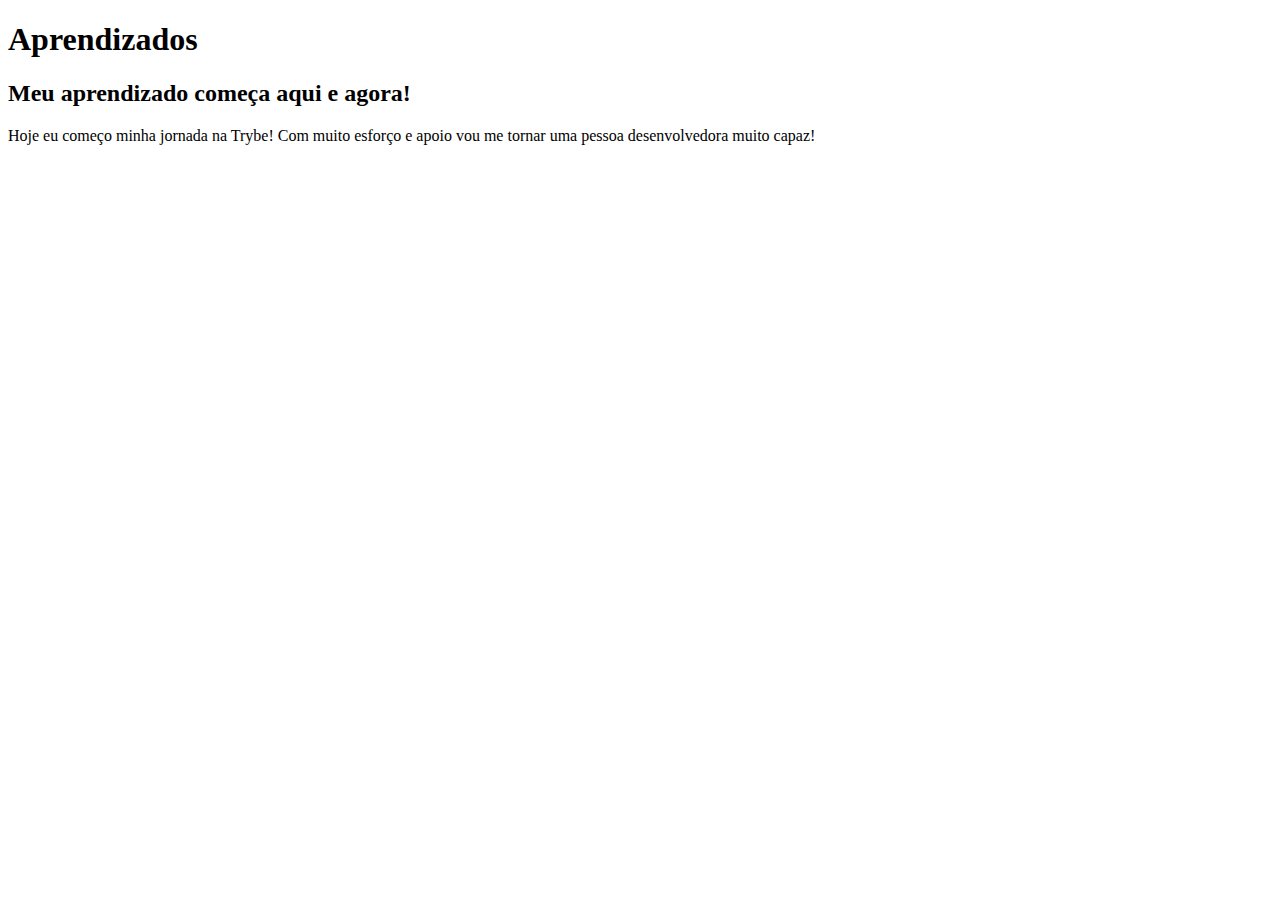
==== fundamentos/bloco-03-introducao-html-css/dia-1-html-css-estruturas-de-pagina/index.html @ 49dce9c2 "exercise 1 - page aprendendo HTML" ====
<!DOCTYPE html>
<html lang="pt-br">
  <head>
    <meta charset="UTF-8">
    <title>Aprendendo HTML</title>
  </head>
  <body>
    <h1>Aprendizados</h1><h2>Meu aprendizado começa aqui e agora!</h2>
    <p>Hoje eu começo minha jornada na Trybe! Com muito esforço e apoio vou
        me tornar uma pessoa desenvolvedora muito capaz!</p>
  </body>
</html>
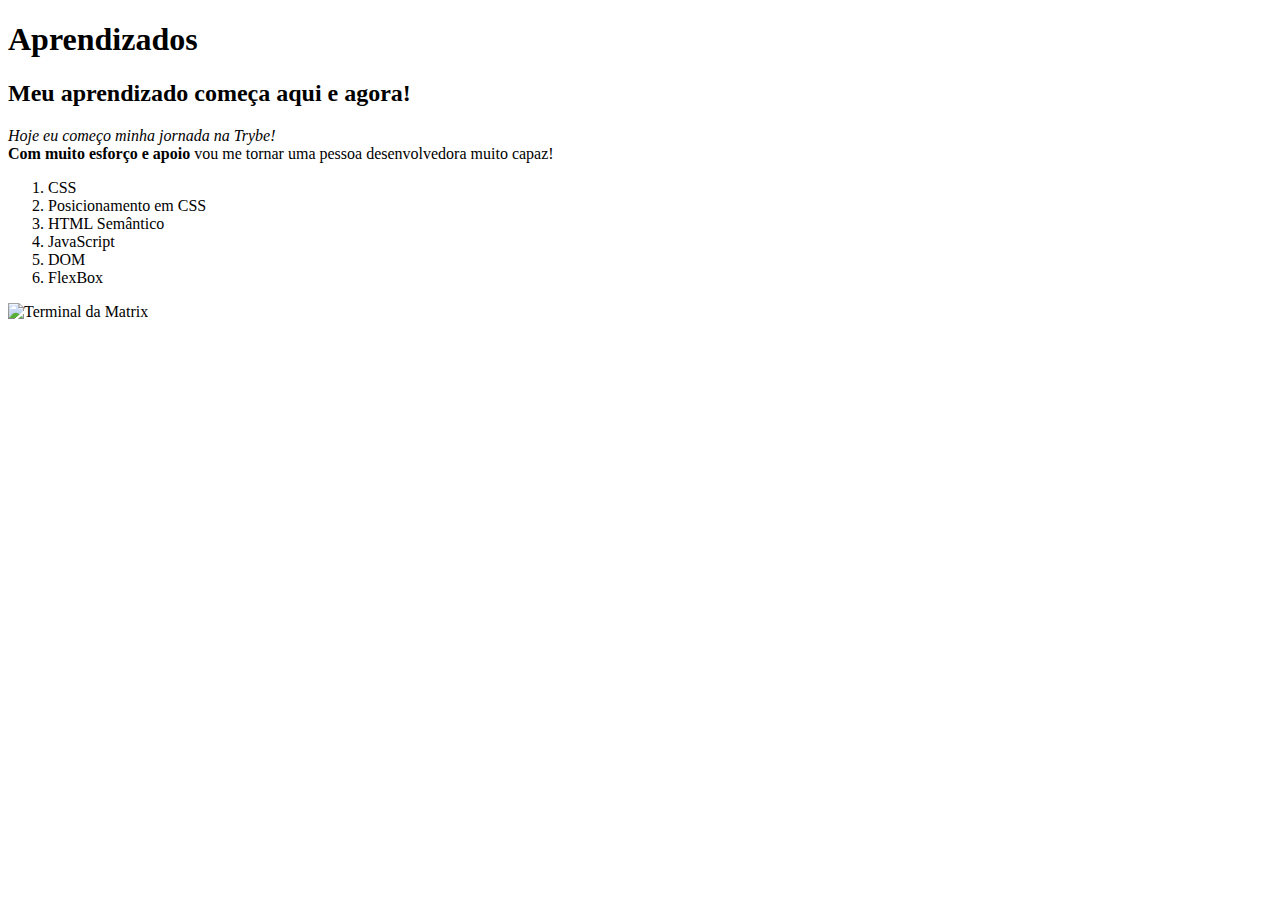
==== commit 9f9cb087: "adicionei uma imagem e mais dado a minha page" ====
--- a/fundamentos/bloco-03-introducao-html-css/dia-1-html-css-estruturas-de-pagina/index.html
+++ b/fundamentos/bloco-03-introducao-html-css/dia-1-html-css-estruturas-de-pagina/index.html
@@ -5,8 +5,18 @@
     <title>Aprendendo HTML</title>
   </head>
   <body>
-    <h1>Aprendizados</h1><h2>Meu aprendizado começa aqui e agora!</h2>
-    <p>Hoje eu começo minha jornada na Trybe! Com muito esforço e apoio vou
+    <h1>Aprendizados</h1>
+    <h2>Meu aprendizado começa aqui e agora!</h2>
+    <p><em>Hoje eu começo minha jornada na Trybe!</em><br><strong>Com muito esforço e apoio</strong>  vou
         me tornar uma pessoa desenvolvedora muito capaz!</p>
+        <ol>
+          <li>CSS</li>
+          <li>Posicionamento em CSS</li>
+          <li>HTML Semântico</li>
+          <li>JavaScript</li>
+          <li>DOM</li>
+          <li>FlexBox</li>
+        </ol>
+        <img src="Matrix.jpg" alt="Terminal da Matrix" withd="300px">
   </body>
 </html>